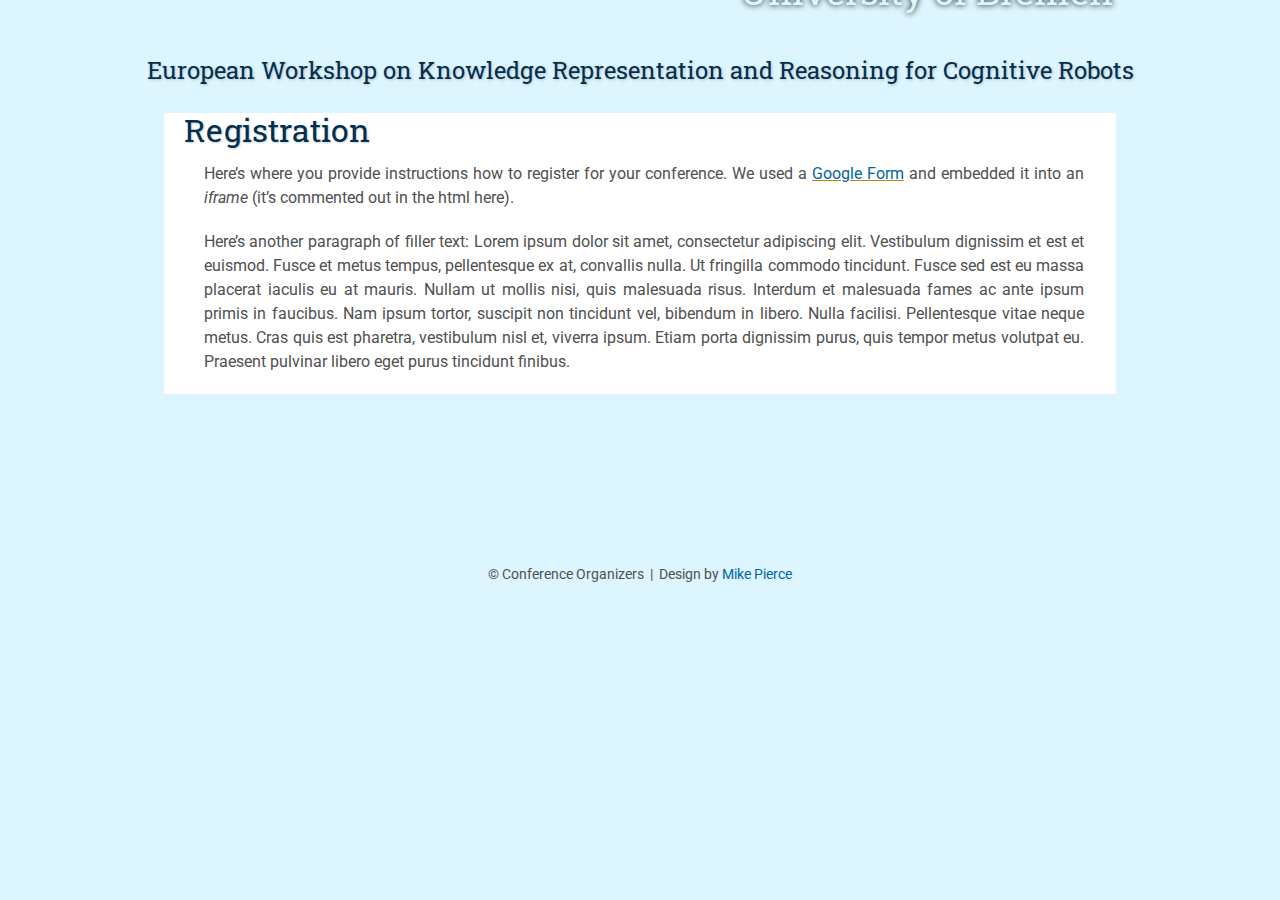
==== authors/index.html @ 3fe0b85a "fixed navigation bar" ====
<!DOCTYPE html>
<html lang='en'>

<head>
    <base href="..">
    <link rel="shortcut icon" type="image/png" href="assets/favicon.png"/>
    <link rel="stylesheet" type="text/css" media="all" href="assets/main.css"/>
    <meta name="description" content="Conference Template">
    <meta name="resource-type" content="document">
    <meta name="distribution" content="global">
    <meta name="KeyWords" content="Conference">
    <title>Registration | Conference Template</title>
</head>

<body>

    <div class="banner">
        <img src="https://ease-crc.org/wp-content/uploads/2019/02/Fotoshooting_2018-6145Format.jpg" alt="Workshop Template Banner" width=1000px>
        <div class="top-left">
            <span class="title1">European Workshop on Knowledge Representation and Reasoning for Cognitive Robots</span>
        </div>
        <div class="bottom-right">
            September 14-15, 2024 <br> University of Bremen
        </div>
    </div>

    <table class="navigation">
        <tr>
            <td class="navigation">
                <a title="Workshop Home Page" href=".">Home</a>
            </td>
            <td class="navigation">
                <a title="Register for the Workshop" href="registration">Registration</a>
            </td>
            <td class="navigation">
                <a class="current" title="Author Instructions" href="authors">Authors</a> 
            </td>
            <td class="navigation">
                <a title="Workshop Program" href="program">Program</a> 
            </td>
            <td class="navigation">
                <a title="Directions to the Workshop" href="directions">Directions</a>
            </td>
            <!-- <td class="navigation">
                <a title="Conference Flyer" href="flyer">Flyer</a>
            </td> -->
        </tr>
    </table>

    <div class="textblock">
        <h2>Registration</h2>    
        <p>
            Here&rsquo;s where you provide instructions how to register for your conference.
            We used a <a href="https://www.google.com/forms/about/">Google Form</a> 
            and embedded it into an <i>iframe</i> (it&rsquo;s commented out in the html here).
        </p>
        <!--
        <iframe class="registration" src="EMBED LINK FOR GOOGLE FORM HERE"></iframe>
        -->
        <p>
            Here&rsquo;s another paragraph of filler text:
            Lorem ipsum dolor sit amet, consectetur adipiscing elit. Vestibulum dignissim et est et euismod. Fusce et metus tempus, pellentesque ex at, convallis nulla. Ut fringilla commodo tincidunt. Fusce sed est eu massa placerat iaculis eu at mauris. Nullam ut mollis nisi, quis malesuada risus. Interdum et malesuada fames ac ante ipsum primis in faucibus. Nam ipsum tortor, suscipit non tincidunt vel, bibendum in libero. Nulla facilisi. Pellentesque vitae neque metus. Cras quis est pharetra, vestibulum nisl et, viverra ipsum. Etiam porta dignissim purus, quis tempor metus volutpat eu. Praesent pulvinar libero eget purus tincidunt finibus.
        </p>
    </div>

    <footer>
        &copy; Conference Organizers
        &nbsp;|&nbsp; Design by <a href="https://github.com/mikepierce">Mike Pierce</a>
    </footer>

</body>
</html>
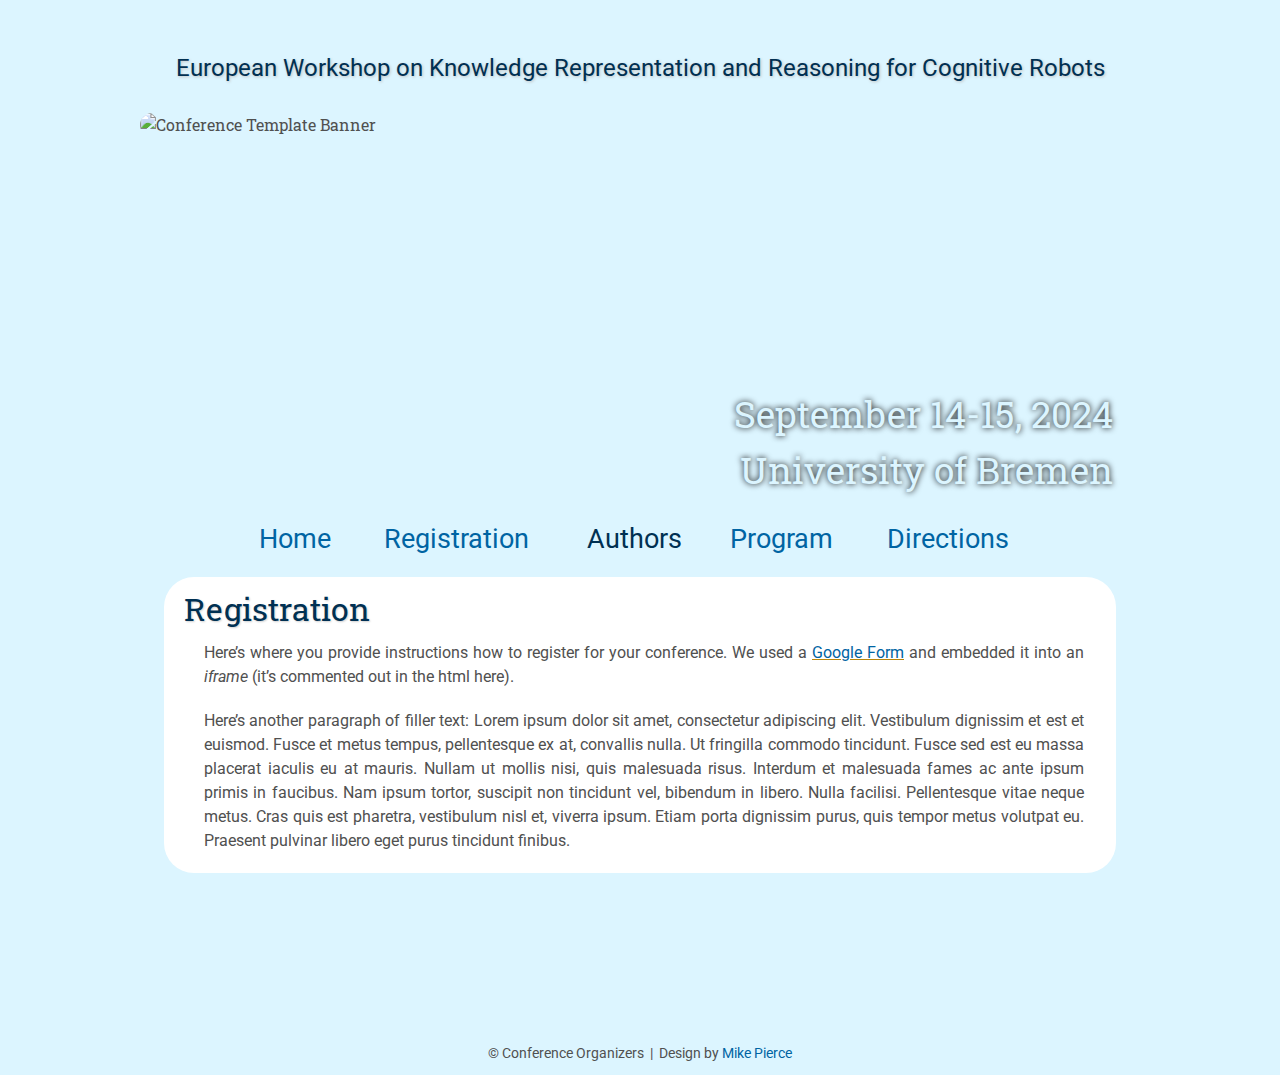
==== commit 3f866809: "added rounded corners" ====
--- a/authors/index.html
+++ b/authors/index.html
@@ -14,10 +14,12 @@
 
 <body>
 
+    <div class="top-left">
+        <span class="title1">European Workshop on Knowledge Representation and Reasoning for Cognitive Robots</span>
+    </div>
     <div class="banner">
-        <img src="https://ease-crc.org/wp-content/uploads/2019/02/Fotoshooting_2018-6145Format.jpg" alt="Workshop Template Banner" width=1000px>
-        <div class="top-left">
-            <span class="title1">European Workshop on Knowledge Representation and Reasoning for Cognitive Robots</span>
+        <div class="rounded-corner-banner">
+            <img src="https://ease-crc.org/wp-content/uploads/2019/02/Fotoshooting_2018-6145Format.jpg" alt="Conference Template Banner" width=1000px>
         </div>
         <div class="bottom-right">
             September 14-15, 2024 <br> University of Bremen
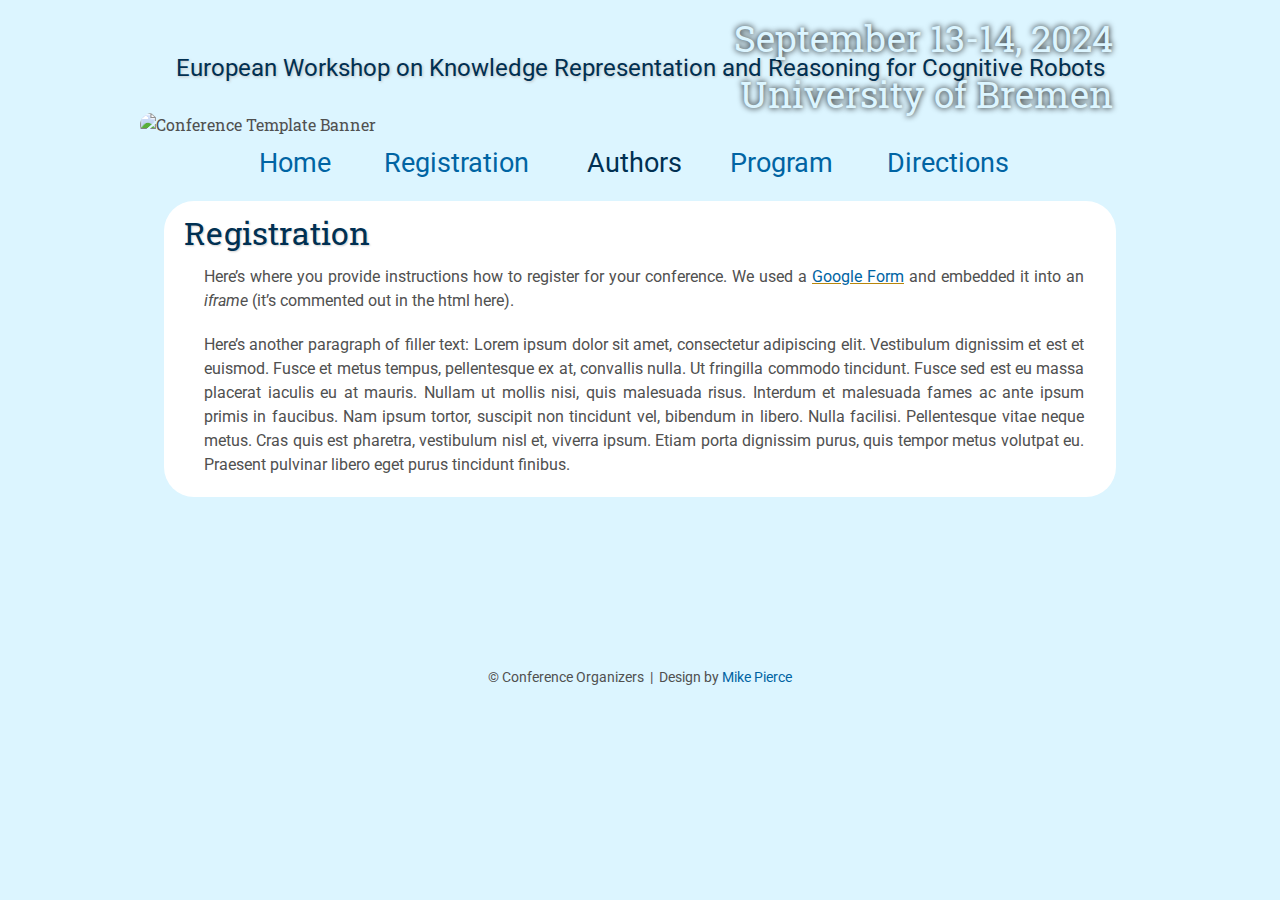
==== commit 5c4e85f0: "updated all dates" ====
--- a/authors/index.html
+++ b/authors/index.html
@@ -22,7 +22,7 @@
             <img src="https://ease-crc.org/wp-content/uploads/2019/02/Fotoshooting_2018-6145Format.jpg" alt="Conference Template Banner" width=1000px>
         </div>
         <div class="bottom-right">
-            September 14-15, 2024 <br> University of Bremen
+            September 13-14, 2024 <br> University of Bremen
         </div>
     </div>
 
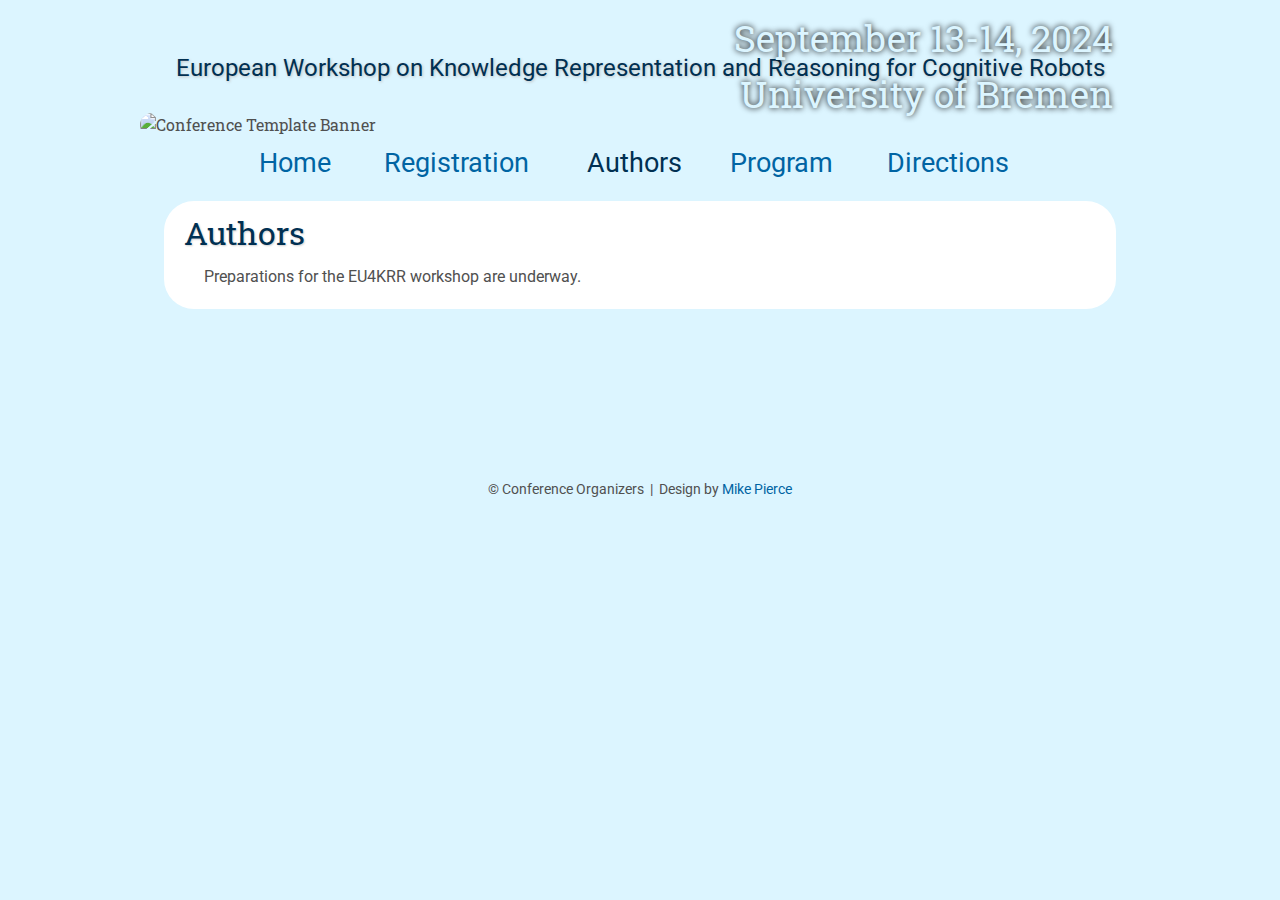
==== commit 70f6ecd1: "updated program" ====
--- a/authors/index.html
+++ b/authors/index.html
@@ -50,19 +50,13 @@
     </table>
 
     <div class="textblock">
-        <h2>Registration</h2>    
+        <h2>Authors</h2>    
         <p>
-            Here&rsquo;s where you provide instructions how to register for your conference.
-            We used a <a href="https://www.google.com/forms/about/">Google Form</a> 
-            and embedded it into an <i>iframe</i> (it&rsquo;s commented out in the html here).
+            Preparations for the EU4KRR workshop are underway. 
         </p>
         <!--
         <iframe class="registration" src="EMBED LINK FOR GOOGLE FORM HERE"></iframe>
         -->
-        <p>
-            Here&rsquo;s another paragraph of filler text:
-            Lorem ipsum dolor sit amet, consectetur adipiscing elit. Vestibulum dignissim et est et euismod. Fusce et metus tempus, pellentesque ex at, convallis nulla. Ut fringilla commodo tincidunt. Fusce sed est eu massa placerat iaculis eu at mauris. Nullam ut mollis nisi, quis malesuada risus. Interdum et malesuada fames ac ante ipsum primis in faucibus. Nam ipsum tortor, suscipit non tincidunt vel, bibendum in libero. Nulla facilisi. Pellentesque vitae neque metus. Cras quis est pharetra, vestibulum nisl et, viverra ipsum. Etiam porta dignissim purus, quis tempor metus volutpat eu. Praesent pulvinar libero eget purus tincidunt finibus.
-        </p>
     </div>
 
     <footer>
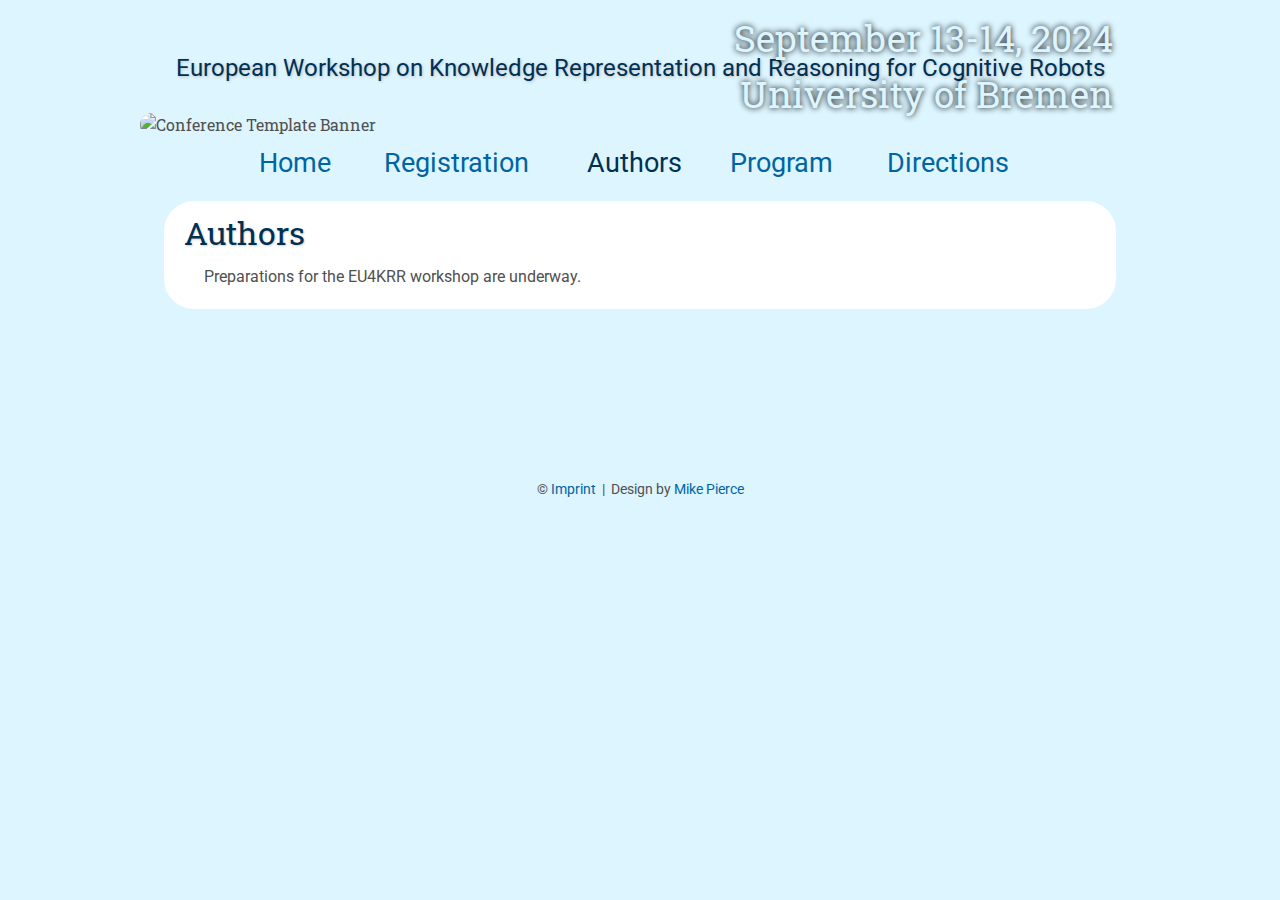
==== commit 3cb4bb52: "updated readme" ====
--- a/authors/index.html
+++ b/authors/index.html
@@ -60,7 +60,7 @@
     </div>
 
     <footer>
-        &copy; Conference Organizers
+        &copy; <a href="https://ai.uni-bremen.de/doku.php?id=impressum">Imprint</a>
         &nbsp;|&nbsp; Design by <a href="https://github.com/mikepierce">Mike Pierce</a>
     </footer>
 
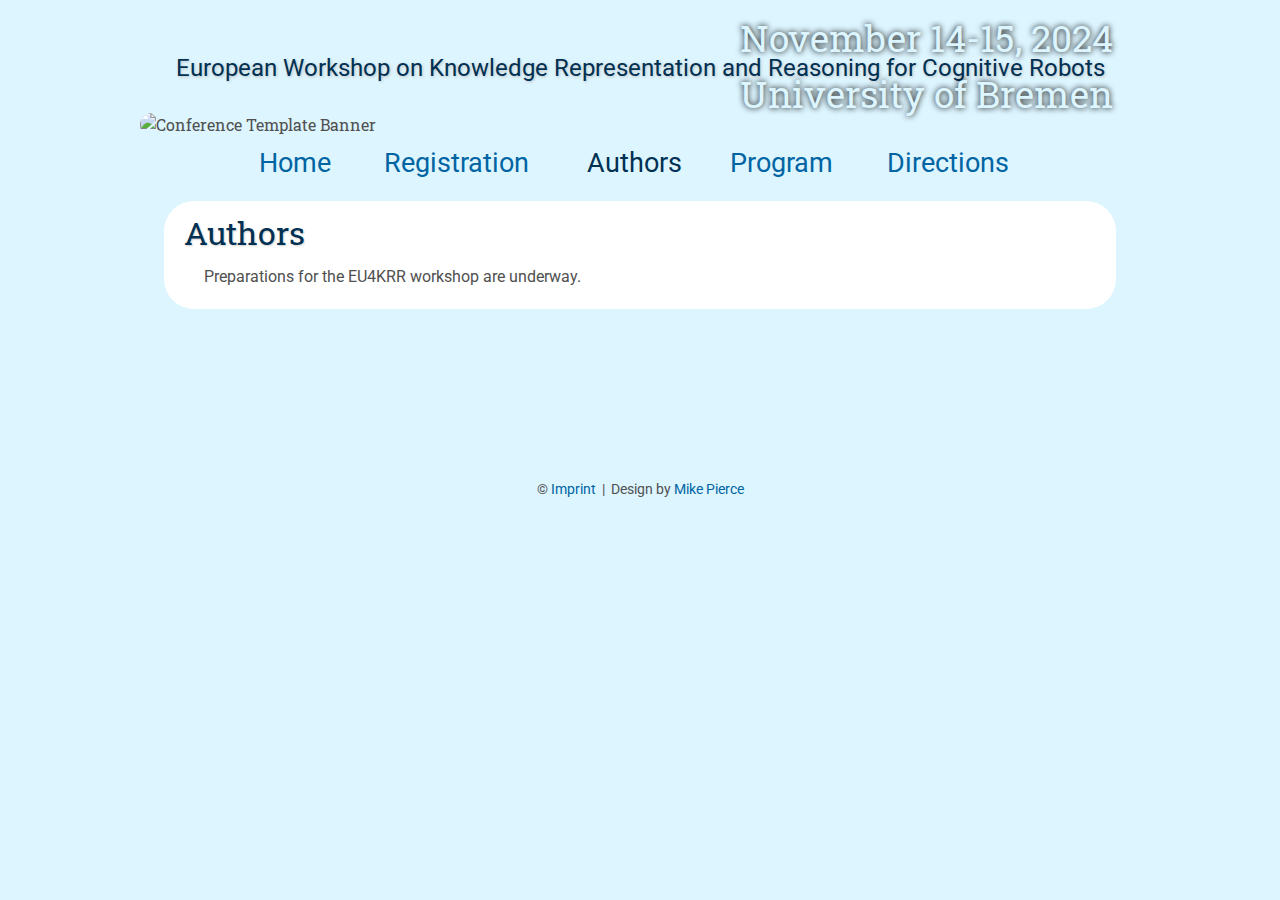
==== commit 36026f86: "update dates" ====
--- a/authors/index.html
+++ b/authors/index.html
@@ -3,7 +3,7 @@
 
 <head>
     <base href="..">
-    <link rel="shortcut icon" type="image/png" href="assets/favicon.png"/>
+    <link rel="shortcut icon" type="image/png" href="assets/brain-research.svg"/>
     <link rel="stylesheet" type="text/css" media="all" href="assets/main.css"/>
     <meta name="description" content="Conference Template">
     <meta name="resource-type" content="document">
@@ -22,7 +22,7 @@
             <img src="https://ease-crc.org/wp-content/uploads/2019/02/Fotoshooting_2018-6145Format.jpg" alt="Conference Template Banner" width=1000px>
         </div>
         <div class="bottom-right">
-            September 13-14, 2024 <br> University of Bremen
+            November 14-15, 2024 <br> University of Bremen
         </div>
     </div>
 
